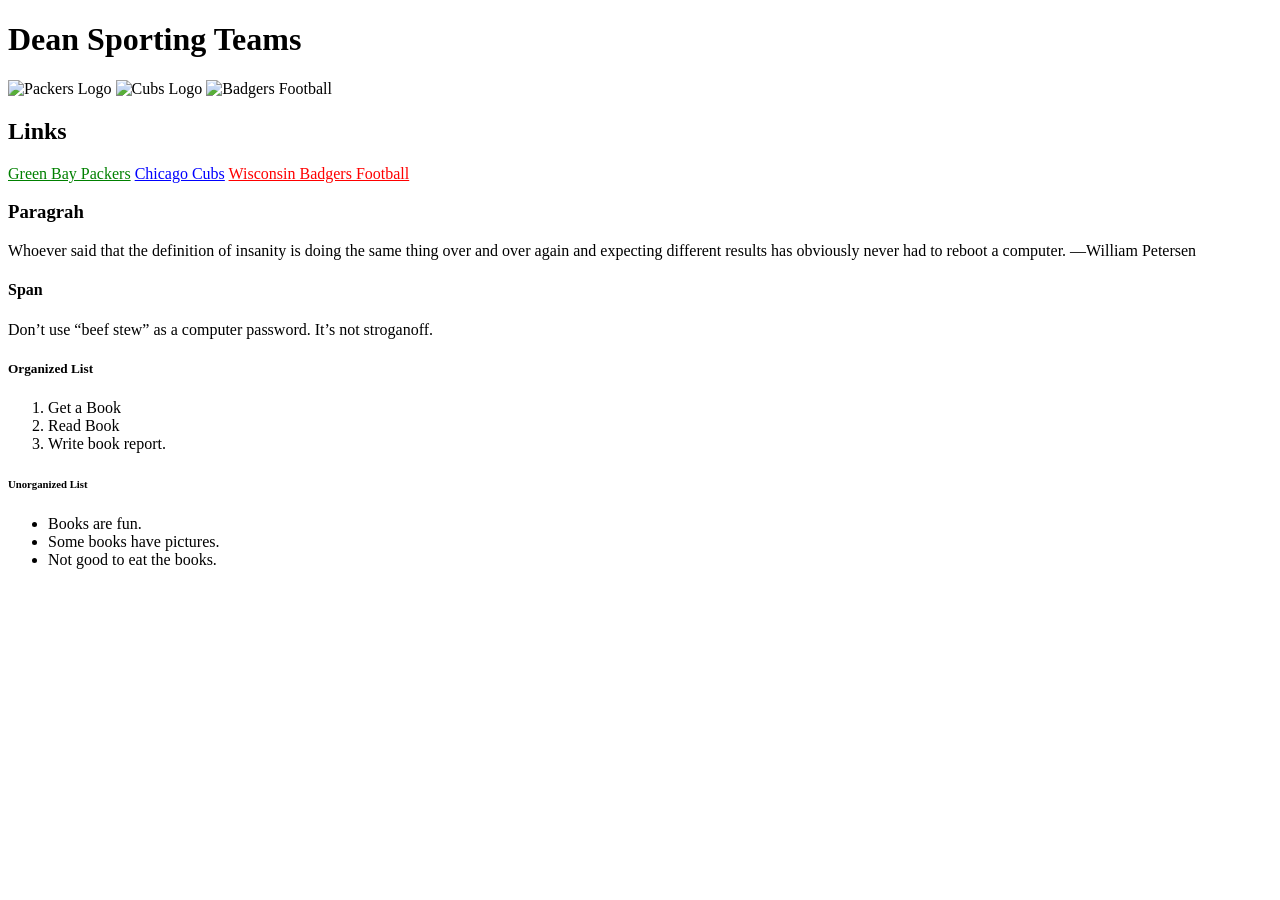
==== Week2/index.html @ 97fdba83 "First Commit for Week2" ====
<!DOCTYPE html>
<html>
    <head>

    </head>
    <body>
            <div>
                <h1> Dean Sporting Teams</h1>
                <img src="http://loodibee.com/wp-content/uploads/nfl-green-bay-packers-team-logo.png" alt="Packers Logo" height="150" width="150">
                <img src="https://rankandrally.com/wp-content/uploads/2017/03/Chicago-Cubs-Logo.jpg" alt="Cubs Logo" height="150" width="150">
                <img src="https://i.pinimg.com/originals/d3/e9/76/d3e97634fe2d36c6623dc1641aa528f2.jpg" alt="Badgers Football" height="150" width="150">
            </div>
            <div>
                <h2>Links</h2>
                <a href="https://www.packers.com" style="color: green;">Green Bay Packers</a>
                <a href="https://www.mlb.com/cubs" style="color: blue;">Chicago Cubs</a>
                <a href="https://uwbadgers.com/index.aspx?path=football" style="color: red;">Wisconsin Badgers Football</a>

            </div>
            <div>
                <h3>Paragrah</h3>
                <p>Whoever said that the definition of insanity is doing the same thing over and over again and expecting different results has obviously never had to reboot a computer.

                        —William Petersen</p>
            </div>
            <div>
                <h4>Span</h4>
                <span>Don’t use “beef stew” as a computer password. It’s not stroganoff.</span>
            </div>
            <div>
                <h5>Organized List</h5>
                <ol>
                    <li>Get a Book</li>
                    <li>Read Book</li>
                    <li>Write book report.</li>
                </ol>
            
            </div>
            <div>
                <h6>Unorganized List</h6>
               <ul>
                    <li>Books are fun.</li>
                    <li>Some books have pictures.</li>
                    <li>Not good to eat the books.</li>
               </ul>

            </div>
                                                                            </div>
    </body>

</html>
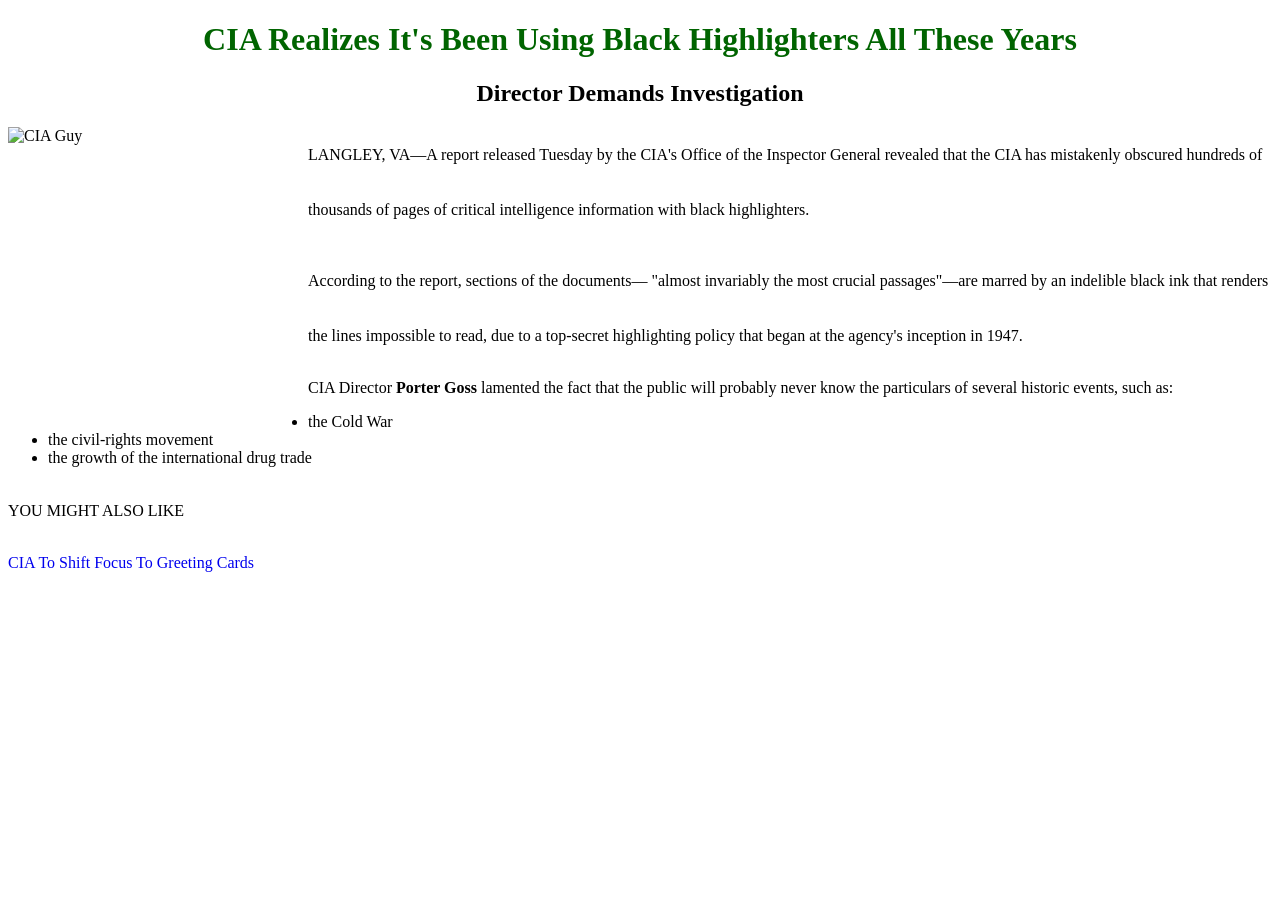
==== commit e841d503: "3rd Committ Week3" ====
--- a/Week2/index.html
+++ b/Week2/index.html
@@ -1,51 +1,33 @@
 <!DOCTYPE html>
 <html>
     <head>
-
+        <link rel="stylesheet" href="style.css">
+        <title> Project 1: Create a HTNL5 Website</title>
     </head>
-    <body>
+    <Body>
+        <div>
+            <h1>CIA Realizes It's Been Using Black Highlighters All These Years</h1>
+            <h2>Director Demands Investigation </h2>
+            <img src="https://i.kinja-img.com/gawker-media/image/upload/s--RNd7CQyJ--/c_fit,fl_progressive,q_80,w_470/zuzaejhbyctibbyvoz8h.jpg" alt="CIA Guy" width="300" height="300">
+        </div>
+        <div >
+           <p>LANGLEY, VA—A report released Tuesday by the CIA's Office of the Inspector General revealed that the CIA has mistakenly obscured hundreds of thousands of pages of critical intelligence information with black highlighters.</p>
+        </div>
+        <div >
+            <p>According to the report, sections of the documents— "almost invariably the most crucial passages"—are marred by an indelible black ink that renders the lines impossible to read, due to a top-secret highlighting policy that began at the agency's inception in 1947.</p>
+        </div>
+        <div>
+            <span>CIA Director <strong>Porter Goss</strong> lamented the fact that the public will probably never know the particulars of several historic events, such as: </span>
+            <ul>
+                <li>the Cold War</li>
+                <li> the civil-rights movement </li>
+                <li> the growth of the international drug trade</li>
+            </ul>
             <div>
-                <h1> Dean Sporting Teams</h1>
-                <img src="http://loodibee.com/wp-content/uploads/nfl-green-bay-packers-team-logo.png" alt="Packers Logo" height="150" width="150">
-                <img src="https://rankandrally.com/wp-content/uploads/2017/03/Chicago-Cubs-Logo.jpg" alt="Cubs Logo" height="150" width="150">
-                <img src="https://i.pinimg.com/originals/d3/e9/76/d3e97634fe2d36c6623dc1641aa528f2.jpg" alt="Badgers Football" height="150" width="150">
-            </div>
-            <div>
-                <h2>Links</h2>
-                <a href="https://www.packers.com" style="color: green;">Green Bay Packers</a>
-                <a href="https://www.mlb.com/cubs" style="color: blue;">Chicago Cubs</a>
-                <a href="https://uwbadgers.com/index.aspx?path=football" style="color: red;">Wisconsin Badgers Football</a>
-
-            </div>
-            <div>
-                <h3>Paragrah</h3>
-                <p>Whoever said that the definition of insanity is doing the same thing over and over again and expecting different results has obviously never had to reboot a computer.
-
-                        —William Petersen</p>
-            </div>
-            <div>
-                <h4>Span</h4>
-                <span>Don’t use “beef stew” as a computer password. It’s not stroganoff.</span>
-            </div>
-            <div>
-                <h5>Organized List</h5>
-                <ol>
-                    <li>Get a Book</li>
-                    <li>Read Book</li>
-                    <li>Write book report.</li>
-                </ol>
+                 <p class="Paragraph">You might also like</p>    
+            </div>          
             
-            </div>
-            <div>
-                <h6>Unorganized List</h6>
-               <ul>
-                    <li>Books are fun.</li>
-                    <li>Some books have pictures.</li>
-                    <li>Not good to eat the books.</li>
-               </ul>
-
-            </div>
-                                                                            </div>
-    </body>
-
+            <a href="link to: http://www.theonion.com/articles/cia-to-shift-focus-to-greeting-cards,4312/">CIA To Shift Focus To Greeting Cards</a>
+        </div>
+    </Body>
 </html>
--- a/Week2/style.css
+++ b/Week2/style.css
@@ -0,0 +1,26 @@
+h1 {
+    color: darkgreen;
+    font-family: Georgia;
+    text-align: center;
+
+}
+h2 {
+font-family: Georgia, 'Times New Roman', Times, serif;
+text-align: center;
+}
+img{
+    float: left;
+}
+p {
+    line-height: 55px;
+}
+
+ div * p{
+     text-transform: uppercase;
+ }   
+ a {
+text-decoration: none;
+ }
+ a:hover{
+     text-decoration: underline;
+ }
